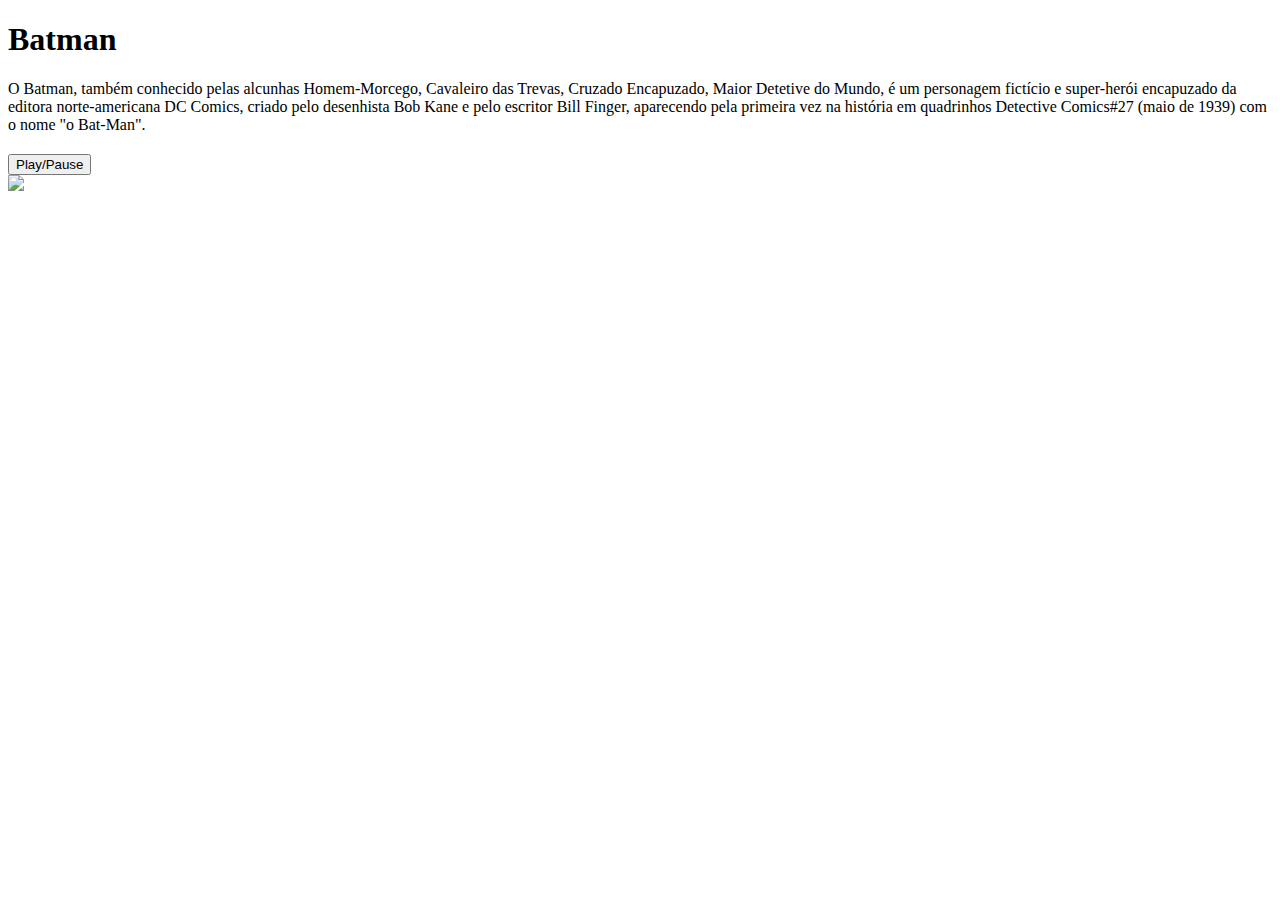
==== batman.html @ c7649672 "Add files via upload" ====
<!DOCTYPE html>
<html lang="pt-br">

<head>
    <meta charset="UTF-8">
    <meta name="viewport" content="width=device-width, initial-scale=1.0">
    <title>Batman</title>
    <link rel="stylesheet" href="estilos/batman.css">
    <link rel="icon" href="imagens/bataman icon.png">
</head>

<body>
    <div id="conteudo">
        <h1>Batman</h1>
        <p>
            O Batman, também conhecido pelas alcunhas Homem-Morcego, Cavaleiro das Trevas, Cruzado Encapuzado, Maior Detetive do Mundo, é um personagem fictício e super-herói encapuzado da editora norte-americana DC Comics, criado pelo desenhista Bob Kane e pelo escritor Bill Finger, aparecendo pela primeira vez na história em quadrinhos Detective Comics#27 (maio de 1939) com o nome "o Bat-Man".
        </p>
        <h2></h2>
        <p>

        </p>
        <h2></h2>
        <p>

        </p>
        <h2></h2>
        <p>

        </p>
        <h2></h2>
        <p>

        </p>
        <button id="playPauseButton">Play/Pause</button>
    </div>
    <audio id="audio" loop>
        <source src="imagens/WhatsApp Audio 2023-07-03 at 17.31.36 .mp3" type="audio/mp3">
      </audio>
    <img id="batarang" src="imagens/batarang.png">
    <script src="scripts/musiquinha.js"></script>
</body>
</html>
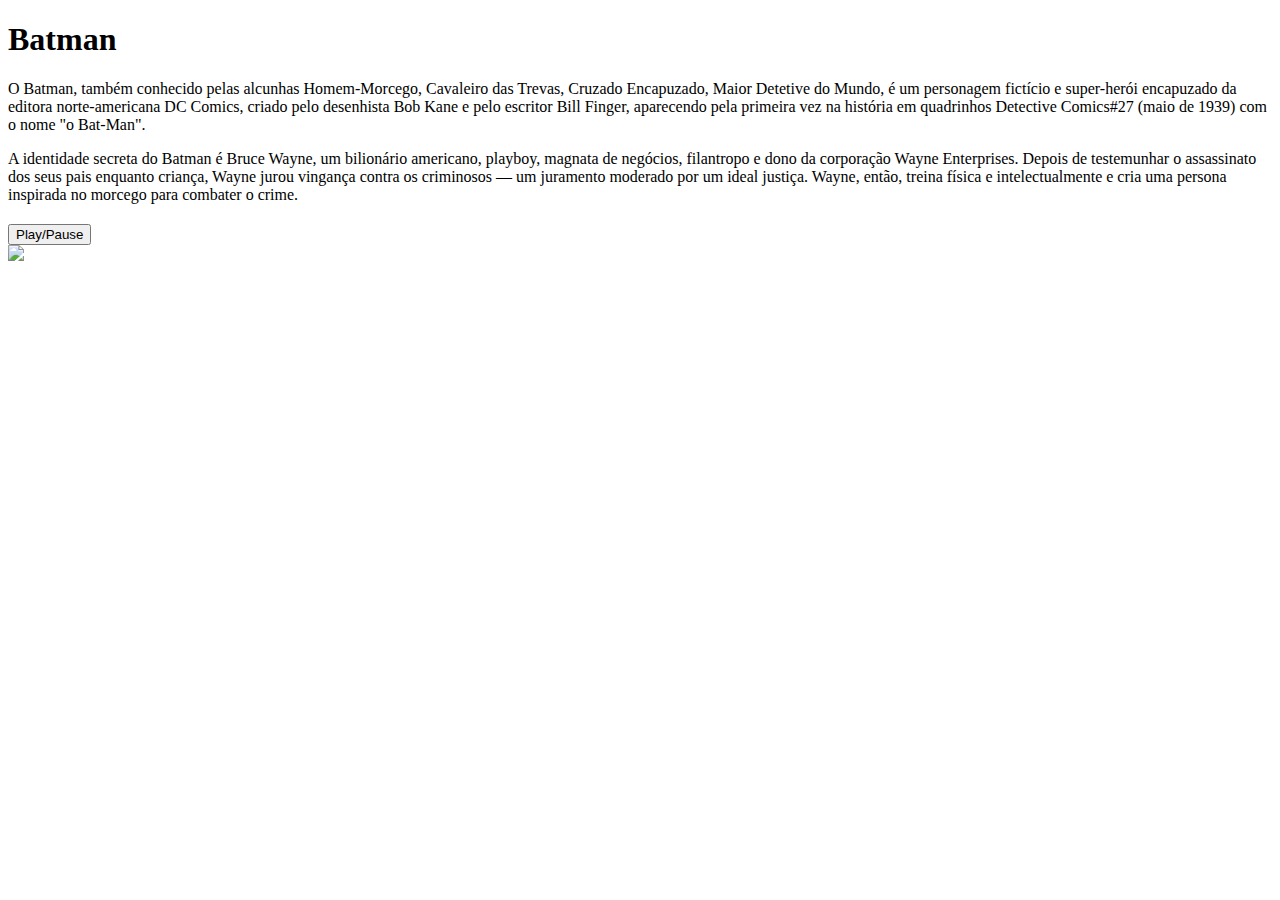
==== commit 3e482d9d: "Add files via upload" ====
--- a/batman.html
+++ b/batman.html
@@ -15,6 +15,7 @@
         <p>
             O Batman, também conhecido pelas alcunhas Homem-Morcego, Cavaleiro das Trevas, Cruzado Encapuzado, Maior Detetive do Mundo, é um personagem fictício e super-herói encapuzado da editora norte-americana DC Comics, criado pelo desenhista Bob Kane e pelo escritor Bill Finger, aparecendo pela primeira vez na história em quadrinhos Detective Comics#27 (maio de 1939) com o nome "o Bat-Man".
         </p>
+        <p>A identidade secreta do Batman é Bruce Wayne, um bilionário americano, playboy, magnata de negócios, filantropo e dono da corporação Wayne Enterprises. Depois de testemunhar o assassinato dos seus pais enquanto criança, Wayne jurou vingança contra os criminosos — um juramento moderado por um ideal justiça. Wayne, então, treina física e intelectualmente e cria uma persona inspirada no morcego para combater o crime.</p>
         <h2></h2>
         <p>
 
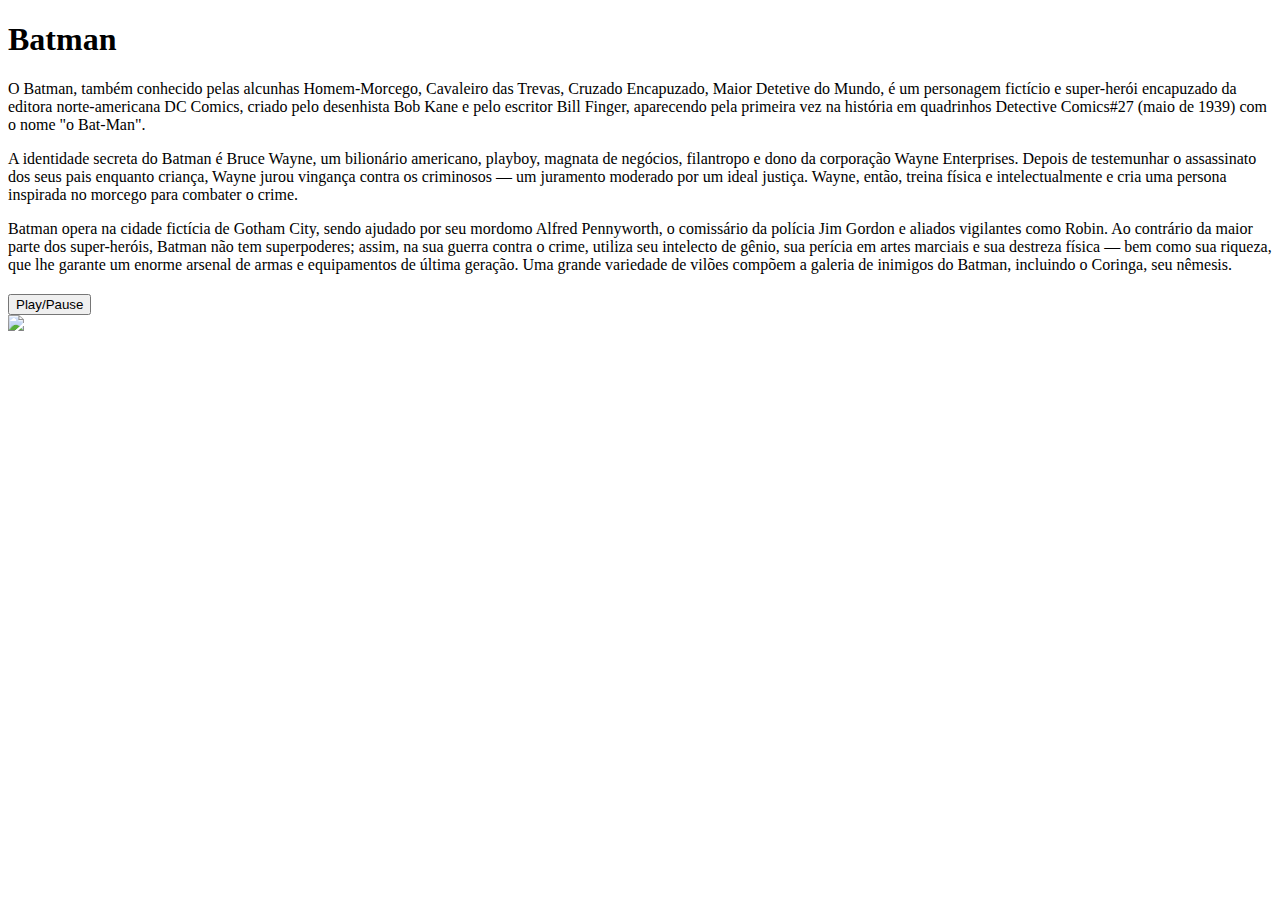
==== commit 7127a7e7: "Mais texto sobre Batman" ====
--- a/batman.html
+++ b/batman.html
@@ -15,7 +15,12 @@
         <p>
             O Batman, também conhecido pelas alcunhas Homem-Morcego, Cavaleiro das Trevas, Cruzado Encapuzado, Maior Detetive do Mundo, é um personagem fictício e super-herói encapuzado da editora norte-americana DC Comics, criado pelo desenhista Bob Kane e pelo escritor Bill Finger, aparecendo pela primeira vez na história em quadrinhos Detective Comics#27 (maio de 1939) com o nome "o Bat-Man".
         </p>
-        <p>A identidade secreta do Batman é Bruce Wayne, um bilionário americano, playboy, magnata de negócios, filantropo e dono da corporação Wayne Enterprises. Depois de testemunhar o assassinato dos seus pais enquanto criança, Wayne jurou vingança contra os criminosos — um juramento moderado por um ideal justiça. Wayne, então, treina física e intelectualmente e cria uma persona inspirada no morcego para combater o crime.</p>
+        <p>
+            A identidade secreta do Batman é Bruce Wayne, um bilionário americano, playboy, magnata de negócios, filantropo e dono da corporação Wayne Enterprises. Depois de testemunhar o assassinato dos seus pais enquanto criança, Wayne jurou vingança contra os criminosos — um juramento moderado por um ideal justiça. Wayne, então, treina física e intelectualmente e cria uma persona inspirada no morcego para combater o crime.
+        </p>
+        <p>
+            Batman opera na cidade fictícia de Gotham City, sendo ajudado por seu mordomo Alfred Pennyworth, o comissário da polícia Jim Gordon e aliados vigilantes como Robin. Ao contrário da maior parte dos super-heróis, Batman não tem superpoderes; assim, na sua guerra contra o crime, utiliza seu intelecto de gênio, sua perícia em artes marciais e sua destreza física — bem como sua riqueza, que lhe garante um enorme arsenal de armas e equipamentos de última geração. Uma grande variedade de vilões compõem a galeria de inimigos do Batman, incluindo o Coringa, seu nêmesis.
+        </p>
         <h2></h2>
         <p>
 
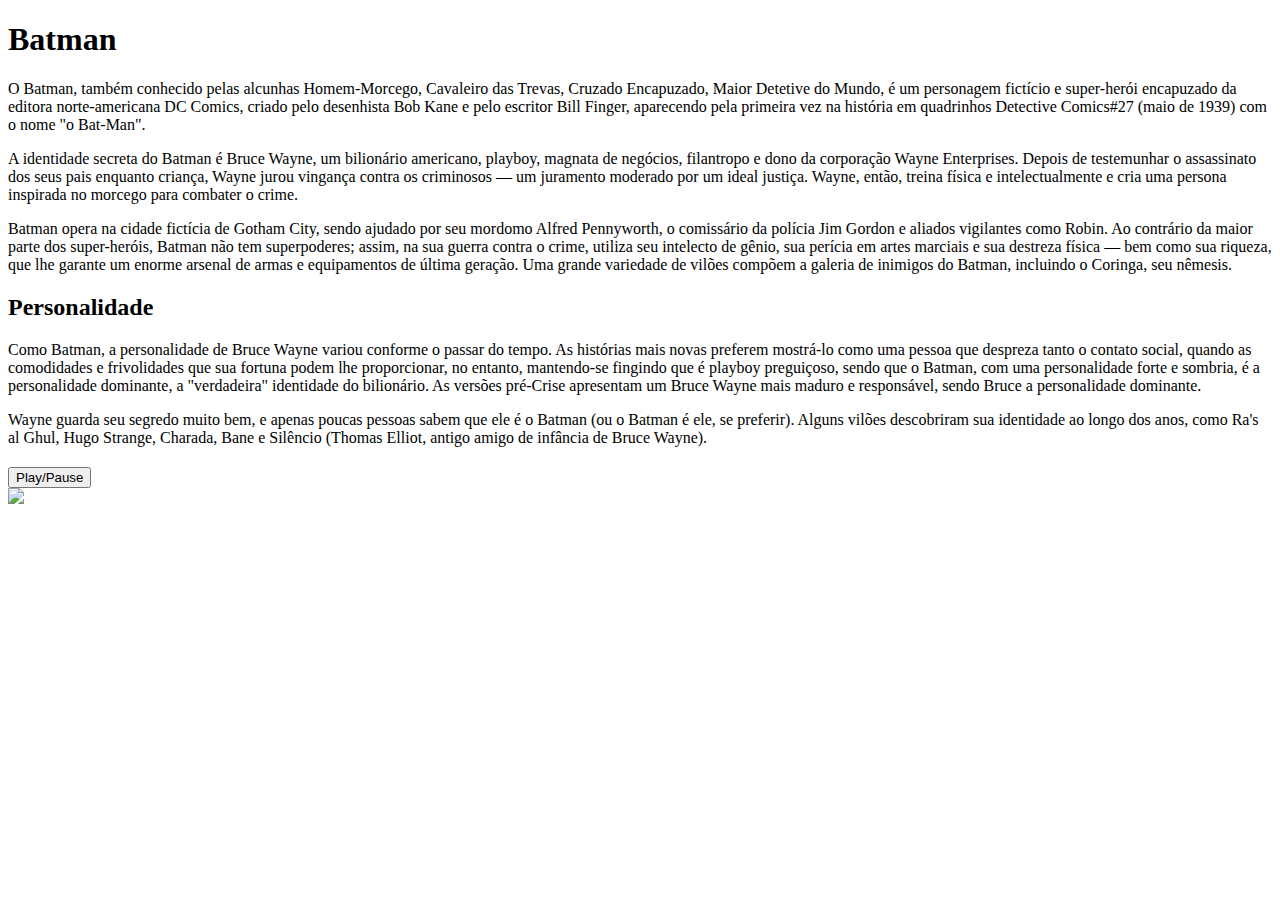
==== commit 3ef073c0: "Add files via upload" ====
--- a/batman.html
+++ b/batman.html
@@ -21,13 +21,12 @@
         <p>
             Batman opera na cidade fictícia de Gotham City, sendo ajudado por seu mordomo Alfred Pennyworth, o comissário da polícia Jim Gordon e aliados vigilantes como Robin. Ao contrário da maior parte dos super-heróis, Batman não tem superpoderes; assim, na sua guerra contra o crime, utiliza seu intelecto de gênio, sua perícia em artes marciais e sua destreza física — bem como sua riqueza, que lhe garante um enorme arsenal de armas e equipamentos de última geração. Uma grande variedade de vilões compõem a galeria de inimigos do Batman, incluindo o Coringa, seu nêmesis.
         </p>
-        <h2></h2>
+        <h2>Personalidade</h2>
         <p>
-
+            Como Batman, a personalidade de Bruce Wayne variou conforme o passar do tempo. As histórias mais novas preferem mostrá-lo como uma pessoa que despreza tanto o contato social, quando as comodidades e frivolidades que sua fortuna podem lhe proporcionar, no entanto, mantendo-se fingindo que é playboy preguiçoso, sendo que o Batman, com uma personalidade forte e sombria, é a personalidade dominante, a "verdadeira" identidade do bilionário. As versões pré-Crise apresentam um Bruce Wayne mais maduro e responsável, sendo Bruce a personalidade dominante.
         </p>
-        <h2></h2>
         <p>
-
+            Wayne guarda seu segredo muito bem, e apenas poucas pessoas sabem que ele é o Batman (ou o Batman é ele, se preferir). Alguns vilões descobriram sua identidade ao longo dos anos, como Ra's al Ghul, Hugo Strange, Charada, Bane e Silêncio (Thomas Elliot, antigo amigo de infância de Bruce Wayne).
         </p>
         <h2></h2>
         <p>
